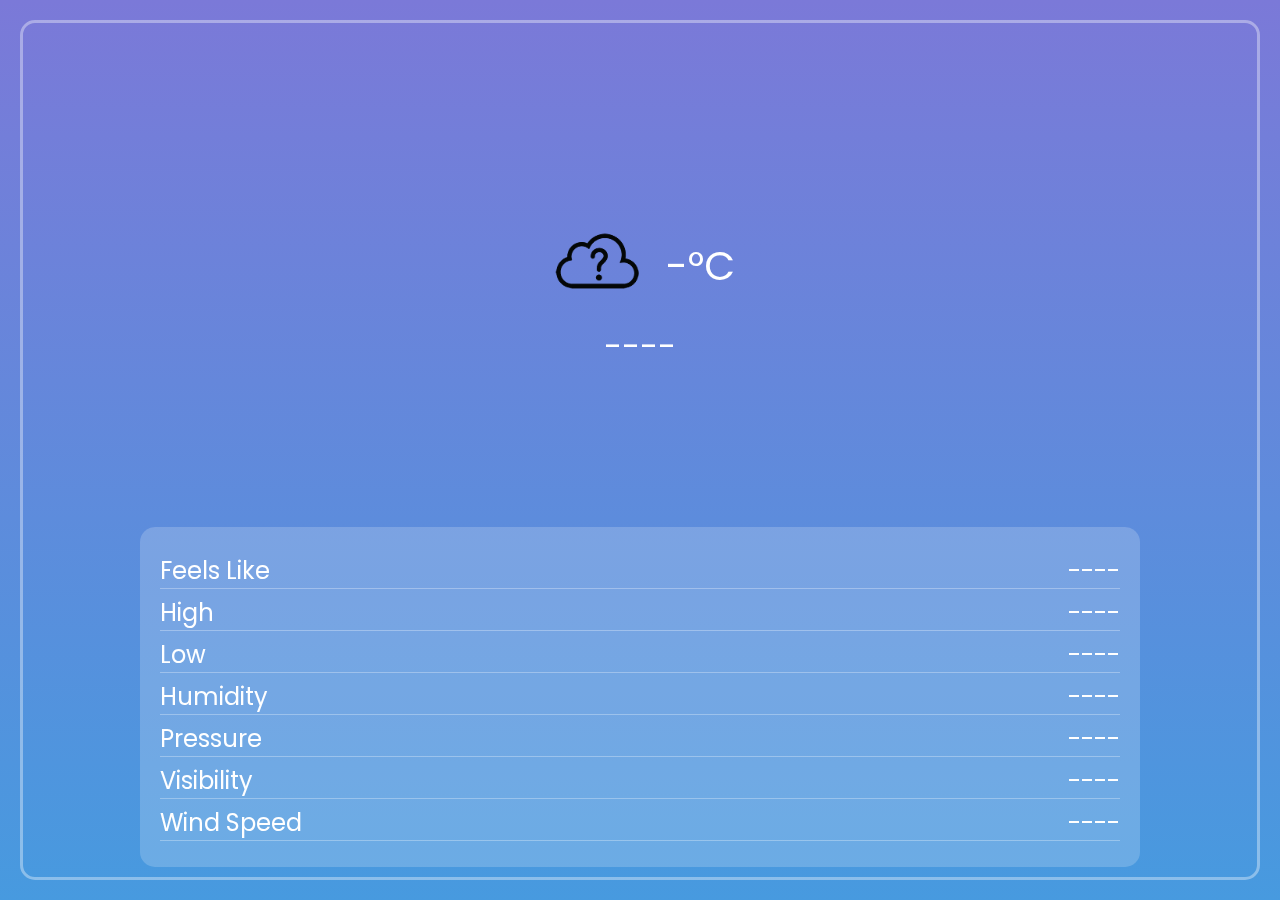
==== index.html @ b5743e74 "Removed old icons" ====
<!DOCTYPE html>
<html lang="en">
<head>
    <meta charset="UTF-8">
    <meta name="viewport" content="width=device-width, initial-scale=1.0">
    <link rel="stylesheet" href="Styles/general.css">
    <link rel="stylesheet" href="Styles/main.css">
    <link rel="manifest" href="manifest.json">
    <link rel="preconnect" href="https://fonts.googleapis.com">
    <link rel="preconnect" href="https://fonts.gstatic.com" crossorigin>
    <link href="https://fonts.googleapis.com/css2?family=Poppins:wght@400;500;600;700&display=swap" rel="stylesheet">
    <link rel="preconnect" href="https://fonts.googleapis.com">
    <link rel="preconnect" href="https://fonts.gstatic.com" crossorigin>
    <link href="https://fonts.googleapis.com/css2?family=Lexend:wght@100..900&display=swap" rel="stylesheet">
    <title>Weather App</title>
</head>
<body>
    <section class="container">
        <div class="time-and-location">
            <div class="location"></div>
            <div id="clock"></div>
        </div>
        <div class="current-forcast-containter">
            <div class="current-forcast">
                <div class="weather-icon-holder"><img class="weather-icon" src="icons/unknown.png"></div>
                <div class="temp">-°C</div>
            </div>
            <div class="summary">----</div>
        </div>

        <div class="extra-info">
            <div class="divider">
                <div class="feelslike-title">Feels Like</div>
                <div class="feelslike">----</div>
            </div>
            <div class="divider">
                <div class="maxtemp-title">High</div>
                <div class="maxtemp">----</div>
            </div>
            <div class="divider">
                <div class="lowtemp-title">Low</div>
                <div class="mintemp">----</div>
            </div>
            <div class="divider">
                <div class="humidity-title">Humidity</div>
                <div class="humidity">----</div>
            </div>
            <div class="divider">
                <div class="pressure-title">Pressure</div>
                <div class="pressure">----</div>
            </div>
            <div class="divider">
                <div class="visibility-title">Visibility</div>
                <div class="visibility">----</div>
            </div>
            <div class="divider">
                <div class="windspeed-title">Wind Speed</div>
                <div class="windspeed">----</div>
            </div>
        </div>
    </section>

    <script src="Scripts/script.js"></script>
    <script src="Scripts/index.js"></script>
</body>
</html>
---- Styles/general.css ----
* {
    margin: 0;
    padding: 0;
    font-family: Poppins, Arial;
    color: white;
}

body {
    height: 100vh;
    display: flex;
    flex-direction: column;
    align-items: center;
    justify-content: center;
    background: linear-gradient(to bottom, rgb(123, 121, 216), rgb(71, 154, 223));
    font-size: 32px;
}
---- Styles/main.css ----
.container {
    border: rgba(255, 255, 255, 0.37) solid;
    border-radius: 15px;
    display: flex;
    position: fixed;
    flex-direction: column;
    justify-content: space-between;
    align-items: center;
    top: 20px;
    bottom: 20px;
    left: 20px;
    right: 20px;
}

.hide {
    display: none;
}

.time-and-location {
    display: flex;
    flex-direction: column;
    justify-content: center;
    align-items: center;
    margin-top: 30px;
}

#clock, .location {
    font-size: 20px;
}

.current-forcast {
    display: flex;
    flex-direction: row;
    align-items: center;
}

.weather-icon-holder {
    margin-right: 20px;
}

.weather-icon {
    width: 100px;
}

.temp {
    font-size: 40px;
}

.summary {
    text-align: center;
}

.extra-info {
    width: 75vw;
    height: 300px;
    background-color: rgba(255, 255, 255, 0.192);
    border-radius: 15px;
    padding: 20px;
    margin-bottom: 10px;
    display: flex;
    flex-direction: column;
    justify-content: space-evenly;
}

.divider {
    font-size: 24px;
    display: flex;
    justify-content: space-between;
    border-bottom: rgba(255, 255, 255, 0.301) solid 1px;
}
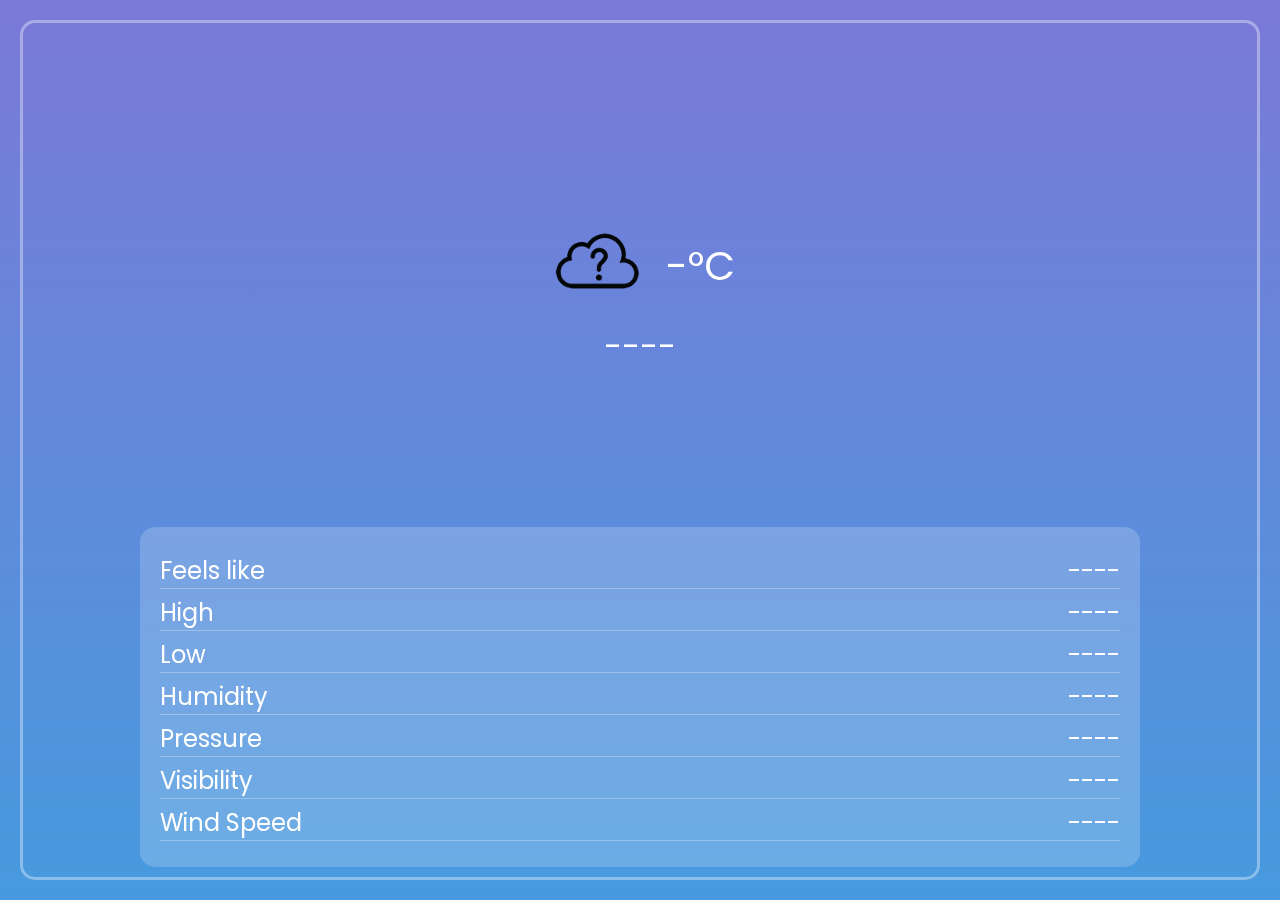
==== commit c081acfb: "reverted to old code to figure out problem" ====
--- a/index.html
+++ b/index.html
@@ -29,31 +29,31 @@
         </div>
 
         <div class="extra-info">
-            <div class="divider">
-                <div class="feelslike-title">Feels Like</div>
+            <div class="feelslike-holder" id="divider">
+                <div class="feelslike-title">Feels like</div>
                 <div class="feelslike">----</div>
             </div>
-            <div class="divider">
+            <div class="maxtemp-holder" id="divider">
                 <div class="maxtemp-title">High</div>
                 <div class="maxtemp">----</div>
             </div>
-            <div class="divider">
+            <div class="mintemp-holder" id="divider">
                 <div class="lowtemp-title">Low</div>
                 <div class="mintemp">----</div>
             </div>
-            <div class="divider">
+            <div class="humidity-holder" id="divider">
                 <div class="humidity-title">Humidity</div>
                 <div class="humidity">----</div>
             </div>
-            <div class="divider">
+            <div class="pressure-holder" id="divider">
                 <div class="pressure-title">Pressure</div>
                 <div class="pressure">----</div>
             </div>
-            <div class="divider">
+            <div class="visibility-holder" id="divider">
                 <div class="visibility-title">Visibility</div>
                 <div class="visibility">----</div>
             </div>
-            <div class="divider">
+            <div class="windspeed-holder" id="divider">
                 <div class="windspeed-title">Wind Speed</div>
                 <div class="windspeed">----</div>
             </div>
--- a/Styles/main.css
+++ b/Styles/main.css
@@ -62,7 +62,7 @@
     justify-content: space-evenly;
 }
 
-.divider {
+#divider {
     font-size: 24px;
     display: flex;
     justify-content: space-between;
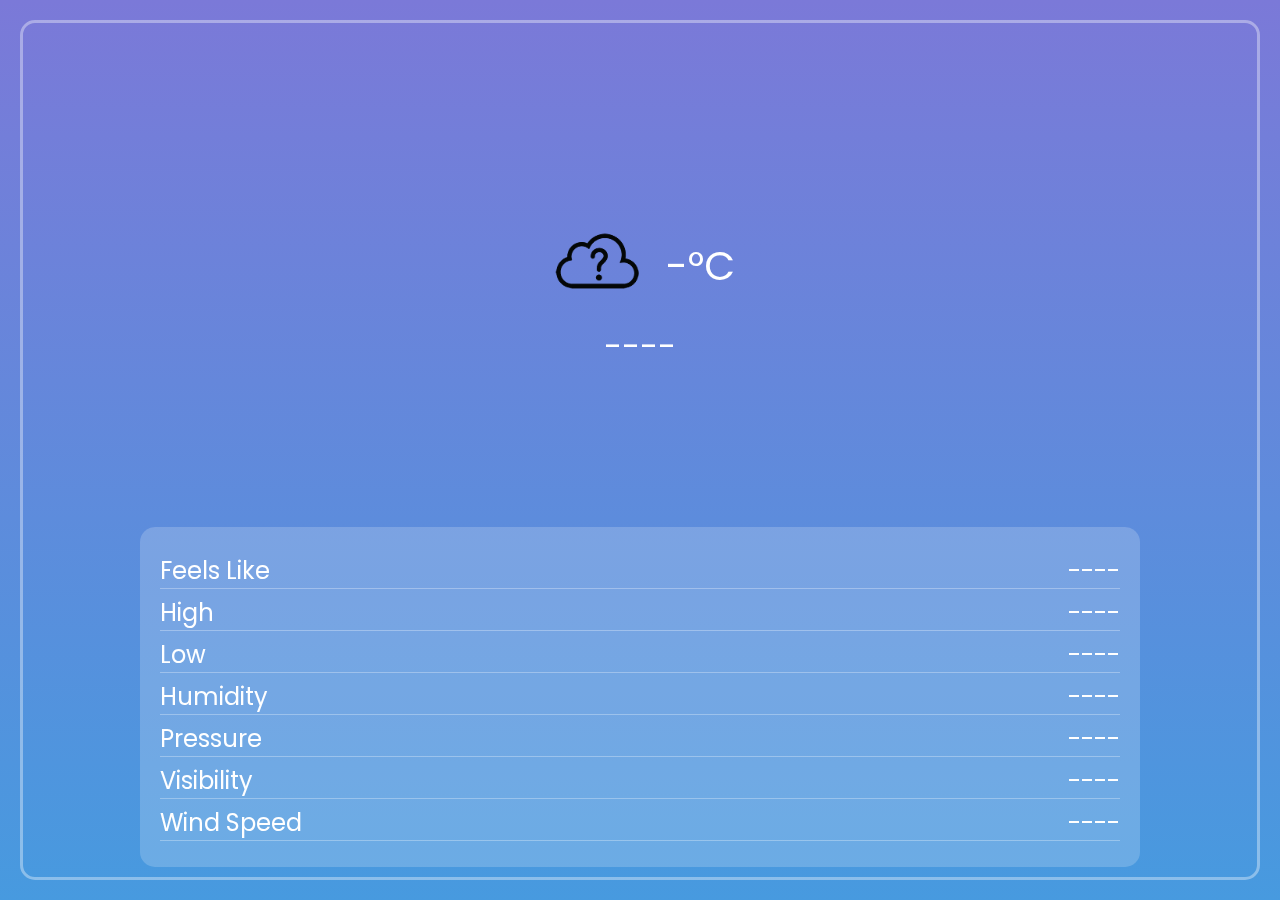
==== commit f016bbd0: "Reverted" ====
--- a/index.html
+++ b/index.html
@@ -29,31 +29,31 @@
         </div>
 
         <div class="extra-info">
-            <div class="feelslike-holder" id="divider">
-                <div class="feelslike-title">Feels like</div>
+            <div class="info-holder">
+                <div class="feelslike-title">Feels Like</div>
                 <div class="feelslike">----</div>
             </div>
-            <div class="maxtemp-holder" id="divider">
+            <div class="info-holder">
                 <div class="maxtemp-title">High</div>
                 <div class="maxtemp">----</div>
             </div>
-            <div class="mintemp-holder" id="divider">
+            <div class="info-holder">
                 <div class="lowtemp-title">Low</div>
                 <div class="mintemp">----</div>
             </div>
-            <div class="humidity-holder" id="divider">
+            <div class="info-holder">
                 <div class="humidity-title">Humidity</div>
                 <div class="humidity">----</div>
             </div>
-            <div class="pressure-holder" id="divider">
+            <div class="info-holder">
                 <div class="pressure-title">Pressure</div>
                 <div class="pressure">----</div>
             </div>
-            <div class="visibility-holder" id="divider">
+            <div class="info-holder">
                 <div class="visibility-title">Visibility</div>
                 <div class="visibility">----</div>
             </div>
-            <div class="windspeed-holder" id="divider">
+            <div class="info-holder">
                 <div class="windspeed-title">Wind Speed</div>
                 <div class="windspeed">----</div>
             </div>
--- a/Styles/main.css
+++ b/Styles/main.css
@@ -62,7 +62,7 @@
     justify-content: space-evenly;
 }
 
-#divider {
+.info-holder {
     font-size: 24px;
     display: flex;
     justify-content: space-between;
